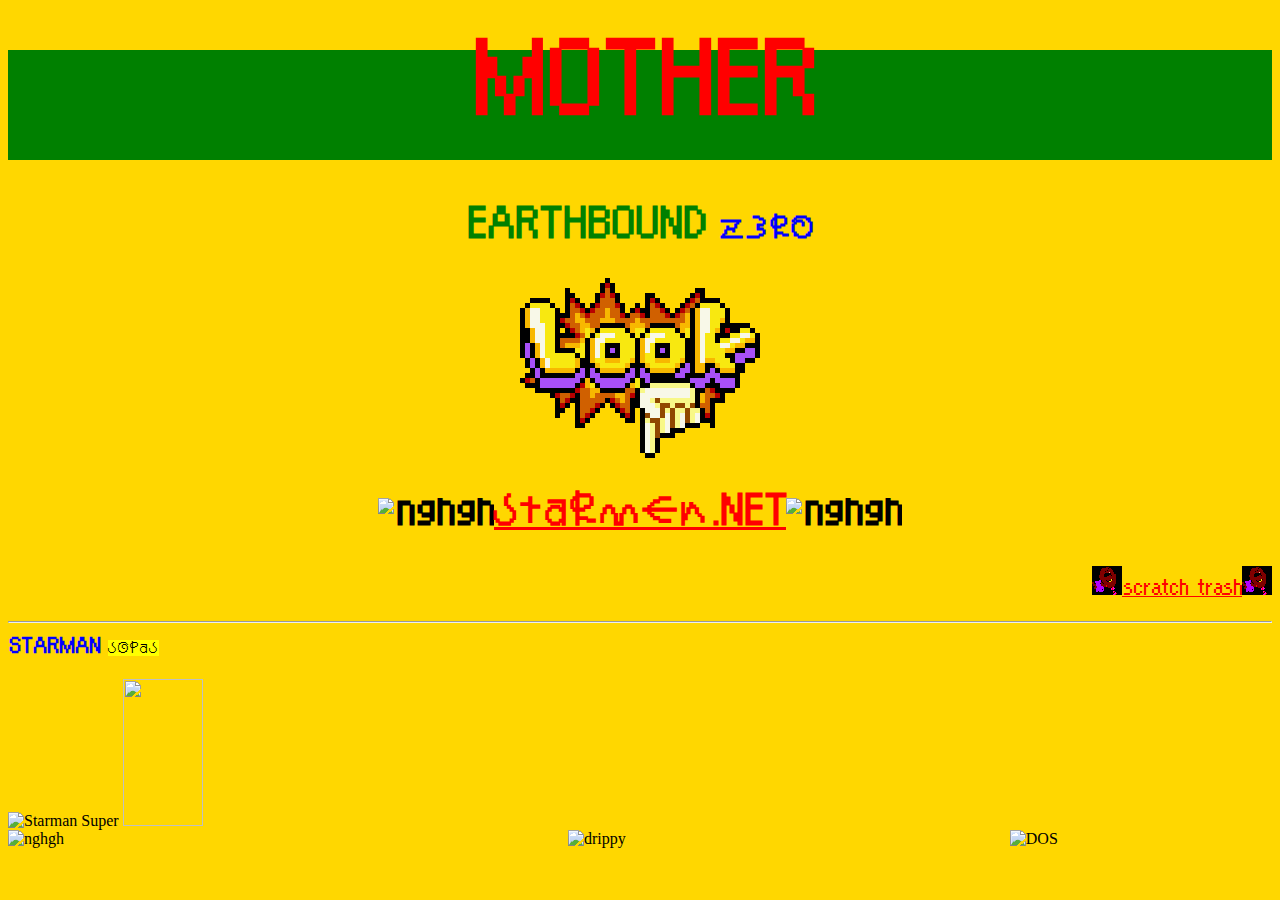
==== index.html @ e507fcc4 "doom" ====
<!DOCTYPE html>
<html lang="en">
	<head>
		<meta charset="utf-8">
		<title>!!! Mother 2 is goobas. !!!</title>
		<link rel="stylesheet" href="styles.css">
	</head>
	<body>
		<h1 style="color:red" class="title">MOTHER</h1>
		<h1 style="color:green" class="center">EARTHBOUND <span class="blue saturn">Z3R0</span></h1>
		<p class="center"><img src="look.png" width="240" height="180" alt="LOOK"></p>
		<h1 class="center"><img src="https://static.wikia.nocookie.net/earthbound/images/e/e4/Starman_Overworld.png/revision/latest?cb=20110821181454" width="32" height="48" alt="nghgh"><a href="http://www.starmen.net" target="_blank"><span class="saturntitle">STARMEN</span>.NET</a><img src="https://static.wikia.nocookie.net/earthbound/images/e/e4/Starman_Overworld.png/revision/latest?cb=20110821181454" width="32" height="48" alt="nghgh"></h2>
		<p class="right"><a href="giygas.html"><img src="con_giygas.bmp" width="30" height="29" alt="satana">scratch trash<img src="con_giygas.bmp" width="30" height="29" alt="satana"></a></p>
		<hr>
		<p style="color:blue"><b>STARMAN</b> <mark class="saturn">sopas</mark></p>
		<img src="https://static.wikia.nocookie.net/earthboundla/images/7/74/StarmanSuper.gif/revision/latest?cb=20190806223705&path-prefix=es" width="95" height="147" alt="Starman Super">
		<img src="https://static.wikia.nocookie.net/earthbound/images/a/a4/Lesser_Mook.png/revision/latest?cb=20090920163352" width="80" height="147 alt="Lesser Mook">
		<br>
		<img src="http://www.mat.ucm.es/~imgomezc/almacen/piscina/images/con_mone.bmp" alt="nghgh">
		<img src="http://www.mat.ucm.es/~imgomezc/almacen/piscina/images/gifs/drippy.gif" class="img1" width="340" height="345" alt="drippy">
		<img src="http://www.mat.ucm.es/~imgomezc/almacen/piscina/images/gifs/x_ico2[1].gif" class="img2" width="360" height="360" alt="DOS" border=0>
	</body>
</html>
---- styles.css ----
body {
	background-color: gold;
}
.title {
	text-align: center;
	font-size: 75px;
	background: green;
}
.center {
	text-align: center;
}
.right {
	text-align: right;
}
.blue {
	color:blue
}
.img2 {
	position: relative;
	left: 880px;
}
.img1 {
	position: relative;
	left: 500px;
}
a:visited {
	color: red;
}
a:link {
	color: red;
}
a:hover {
	color: blue;
}
.courier {
	font-family: courier;
}
img {
  image-rendering:optimizeSpeed;             /* Legal fallback */
  image-rendering:-moz-crisp-edges;          /* Firefox        */
  image-rendering:-o-crisp-edges;            /* Opera          */
  image-rendering:-webkit-optimize-contrast; /* Safari         */
  image-rendering:optimize-contrast;         /* CSS3 Proposed  */
  image-rendering:crisp-edges;               /* CSS4 Proposed  */
  image-rendering:pixelated;                 /* CSS4 Proposed  */
  -ms-interpolation-mode:nearest-neighbor;   /* IE8+           */
}
@font-face { 
	font-family: saturn; src: url('SenorSaturno.ttf'); 
}
@font-face { 
	font-family: earthbound; src: url('EarthMommaRegular.ttf'); 
}
.saturntitle {
	font-family: saturn;
	font-size: 45px
}
.saturn {
	font-family: saturn;
}
h1, h2, h3, p, pre {
	font-family: earthbound;
}
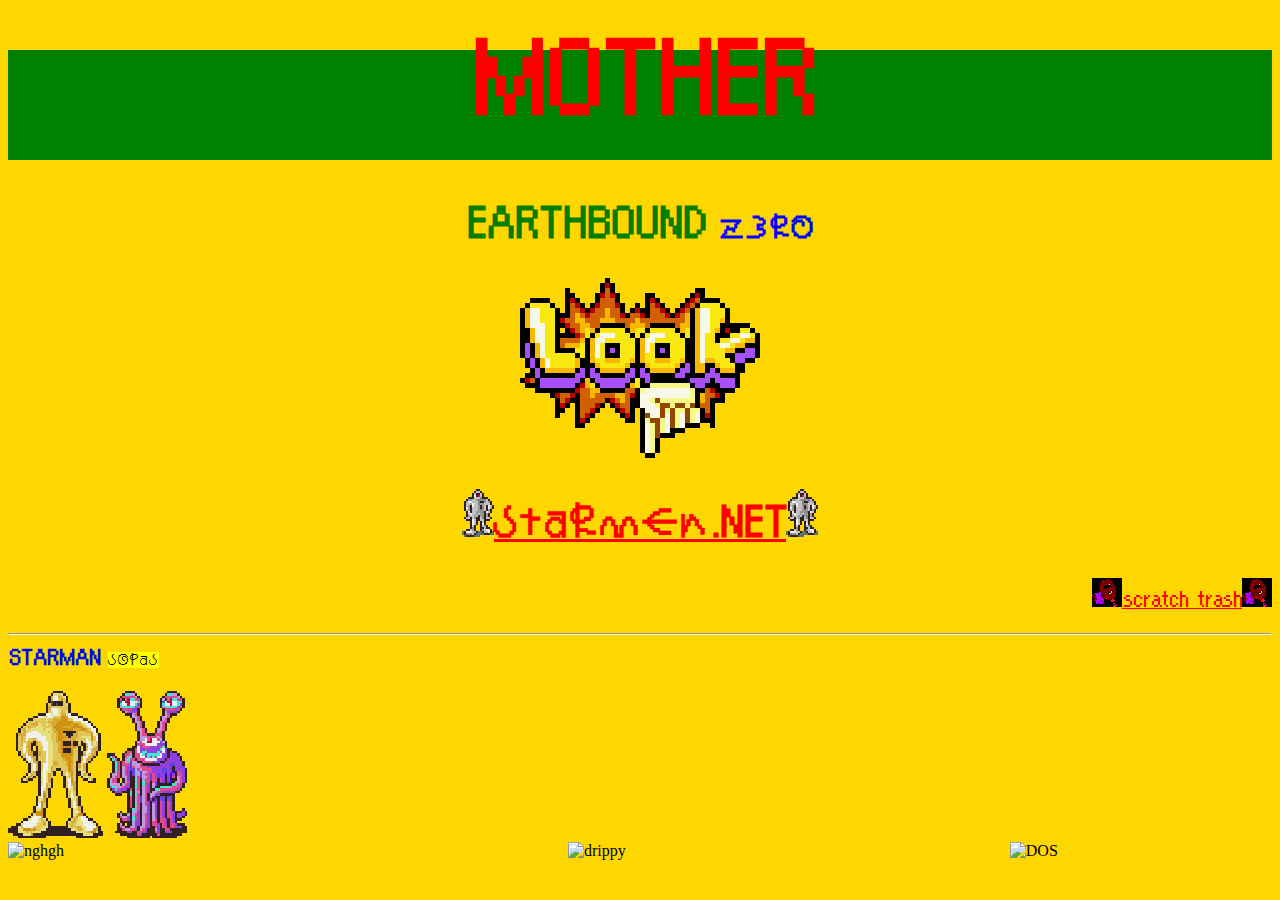
==== commit 1a030c7f: "Add files via upload" ====
--- a/index.html
+++ b/index.html
@@ -9,12 +9,12 @@
 		<h1 style="color:red" class="title">MOTHER</h1>
 		<h1 style="color:green" class="center">EARTHBOUND <span class="blue saturn">Z3R0</span></h1>
 		<p class="center"><img src="look.png" width="240" height="180" alt="LOOK"></p>
-		<h1 class="center"><img src="https://static.wikia.nocookie.net/earthbound/images/e/e4/Starman_Overworld.png/revision/latest?cb=20110821181454" width="32" height="48" alt="nghgh"><a href="http://www.starmen.net" target="_blank"><span class="saturntitle">STARMEN</span>.NET</a><img src="https://static.wikia.nocookie.net/earthbound/images/e/e4/Starman_Overworld.png/revision/latest?cb=20110821181454" width="32" height="48" alt="nghgh"></h2>
+		<h1 class="center"><img src="Starman_Overworld.webp" width="32" height="48" alt="nghgh"><a href="http://www.starmen.net" target="_blank"><span class="saturntitle">STARMEN</span>.NET</a><img src="Starman_Overworld.webp" width="32" height="48" alt="nghgh"></h2>
 		<p class="right"><a href="giygas.html"><img src="con_giygas.bmp" width="30" height="29" alt="satana">scratch trash<img src="con_giygas.bmp" width="30" height="29" alt="satana"></a></p>
 		<hr>
 		<p style="color:blue"><b>STARMAN</b> <mark class="saturn">sopas</mark></p>
-		<img src="https://static.wikia.nocookie.net/earthboundla/images/7/74/StarmanSuper.gif/revision/latest?cb=20190806223705&path-prefix=es" width="95" height="147" alt="Starman Super">
-		<img src="https://static.wikia.nocookie.net/earthbound/images/a/a4/Lesser_Mook.png/revision/latest?cb=20090920163352" width="80" height="147 alt="Lesser Mook">
+		<img src="StarmanSuper.webp" width="95" height="147" alt="Starman Super">
+		<img src="Lesser_Mook.webp" width="80" height="147 alt="Lesser Mook">
 		<br>
 		<img src="http://www.mat.ucm.es/~imgomezc/almacen/piscina/images/con_mone.bmp" alt="nghgh">
 		<img src="http://www.mat.ucm.es/~imgomezc/almacen/piscina/images/gifs/drippy.gif" class="img1" width="340" height="345" alt="drippy">
